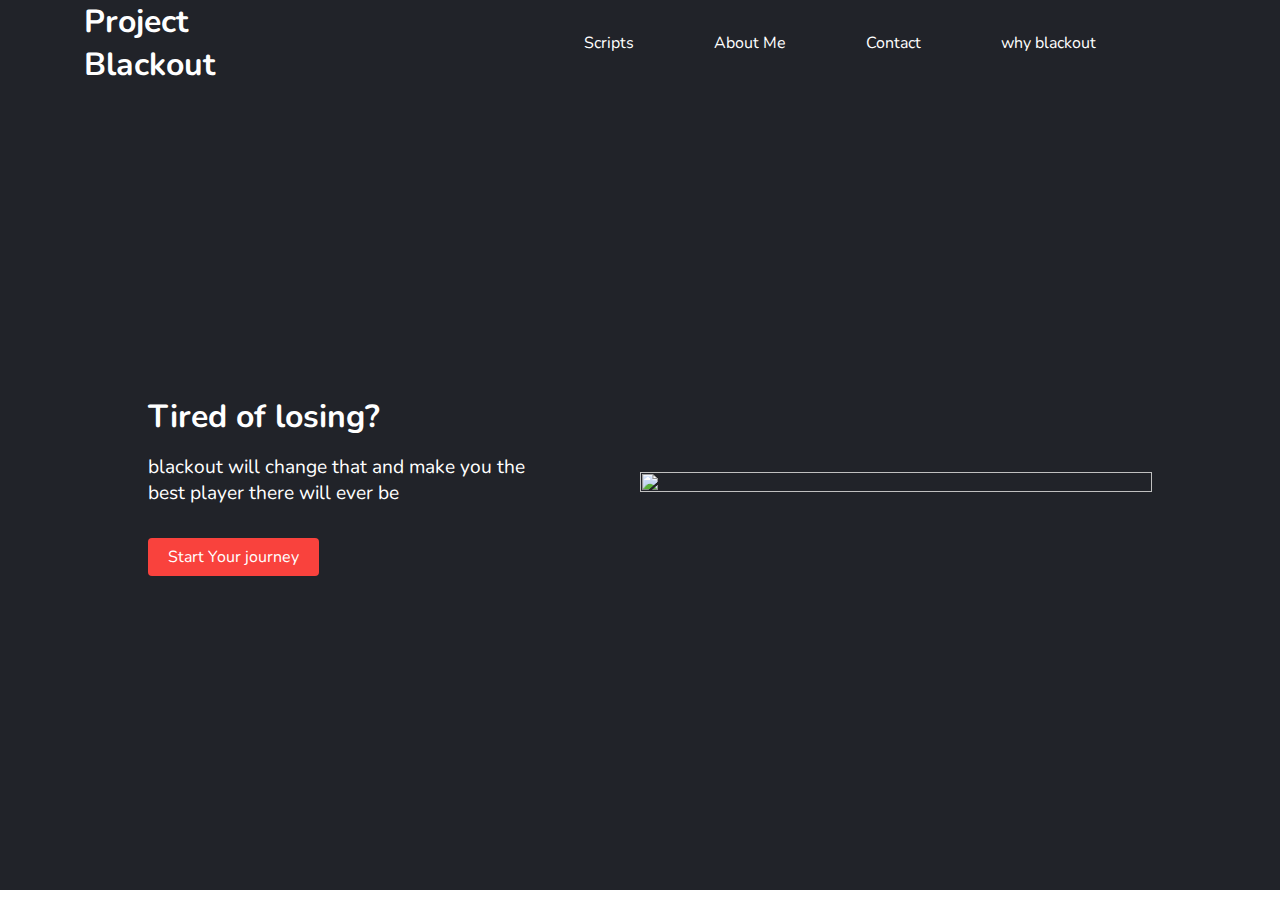
==== index.html @ 8c796987 "Add files via upload" ====
<!DOCTYPE html>
<html lang="en">
<head>
    <meta charset="UTF-8">
    <meta http-equiv="X-UA-Compatible" content="IE=edge">
    <meta name="viewport" content="width=device-width, initial-scale=1.0">
    <link href="https://fonts.googleapis.com/css2?family=Nunito&display=swap"
    rel="stylesheet">
    <link rel="stylesheet" href="style.css">
    <title>main</title>
</head>
<body>
    <div class="nav-container">
        <nav class="navbar">
            <h1 id="navbar-logo">Project Blackout</h1>
            <div class="menu-toggle" id="mobile-menu">
                <span class="bar"></span>
                <span class="bar"></span>
                <span class="bar"></span>
            </div>
            <ul class="nav-menu">
                <li><a href="#" class="nav-links">Scripts</a></li>
                <li><a href="#" class="nav-links">About Me</a></li>
                <li><a href="https://discord.gg/NbUUucBXhq" class="nav-links">Contact</a></li>
                <li><a href="#" class="nav-links">why blackout</a></li>
            </ul>
        </nav>
    </div>

    <div class="main">
        <div class="main-container">
            <div class="main-content">
                <h1>Tired of losing?</h1>
                <p>blackout will change that and make you the best player there will ever be</p>
                <button class="main-btn"><a href="#"></a>Start Your journey</button>
            </div>
            <div class="main-img-container">
                <img src="images/443119.png" alt="" id="main-img">
            </div>
        </div>
    </div>
    <script src="app.js"></script>
</body>
</html>
---- style.css ----
@import url('content.css');

:root {
    --darkgrey: #212329;
    --brightred: #F9423D;
    --white: #fff;
    --lightblue: #337af1;
}

* {
    box-sizing: border-box;
    margin: 0;
    padding: 0;
    font-family: 'Nunito', sans-serif;
}

.nav-container {
    width: 100%;
    background-color: var(--darkgrey);
}

.navbar {
    display: grid;
    grid-template-columns: 0.2fr auto 1fr;
    align-items: center;
    height: 80px;
    width: 90%;
    max-width: 1720px;
    margin: 0 auto;
}

#navbar-logo {
    color: var(--white);
    justify-self: start;
    margin-left: 20px;
}

#navbar-logo {
    cursor: pointer;
}

.nav-menu {
    display: grid;
    grid-template-columns: repeat(5, auto);
    list-style: none;
    text-align: center;
    width: 70%;
    justify-self: end;
}

.nav-links {
    color: var(--white);
    text-decoration: none;

}

.nav-links:hover {
    color: var(--brightred);
    transition: all 0.2s ease-out;
}

.nav-links-btn {
    background-color: var(--darkgrey);
    padding: 6px 16px;
    border-radius: 4px;
}

.nav-links-btn:hover {
    background-color: transparent;
    color: var(--white);
    padding: 5px 15px;
    border-radius: 4px;
    border: solid 1px var(--brightred);
    transition: all 0.3s ease-out;
}

.menu-toggle .bar {
    width: 25px;
    height: 3px;
    margin: 5px auto;
    transition: all 0.3s ease-in-out;
    background: var(--white);
}

@media screen and (max-width: 768px) {
    .nav-container {
        position: relative;
    }

    .nav-menu {
        display: grid;
        grid-template-columns: auto;
        background: var(--brightred);
        margin: 0;
        width: 100%;
        position: absolute;
        top: 80px;
        left: -100%;
        opacity: 0;
        transition: all 0.5s ease;
    }

    #navbar-logo {
        margin-left: 20px;
    }

    .nav-menu.active {
        background: var(--darkgrey);
        left: 0;
        opacity: 1;
        transition: all 0.5s ease;
    }

    .nav-links {
        text-align: center;
        line-height: 60px;
        width: 100%;
        display: table;
    }

    .nav-links:hover {
        background-color: var(--brightred);
        color: var(--white);
        transition: all 0.4s ease-out;
    }

    .navbar {
        width: 100%;
    }

    .nav-links-btn {
        border: none;
        padding: 0;
        border-radius: 0;
        background-color: var(--darkgrey);
        color: var(--white);
        transition: all 0.4s ease-out;
    }

    .nav-links-btn:hover {
        border: none;
        padding: 0;
        border-radius: 0;
        background-color: var(--brightred);
        color: var(--white);
        transition: all 0.4s ease-out;
    }

    #mobile-menu {
        position: absolute;
        top: 20%;
        right: 5%;
        transform: translate(5%, 20%);
    }

    .menu-toggle .bar {
        display: block;
        cursor: pointer;
    }

    .menu-toggle:hover {
        cursor: pointer;

    }

    #mobile-menu.is-active .bar:nth-child(2) {
        opacity: 0;
    }

    #mobile-menu.is-active .bar:nth-child(1) {
        transform: translateY(8px) rotate(45deg);
    }

    #mobile-menu.is-active .bar:nth-child(3) {
        transform: translateY(-8px) rotate(-45deg);
    }
}
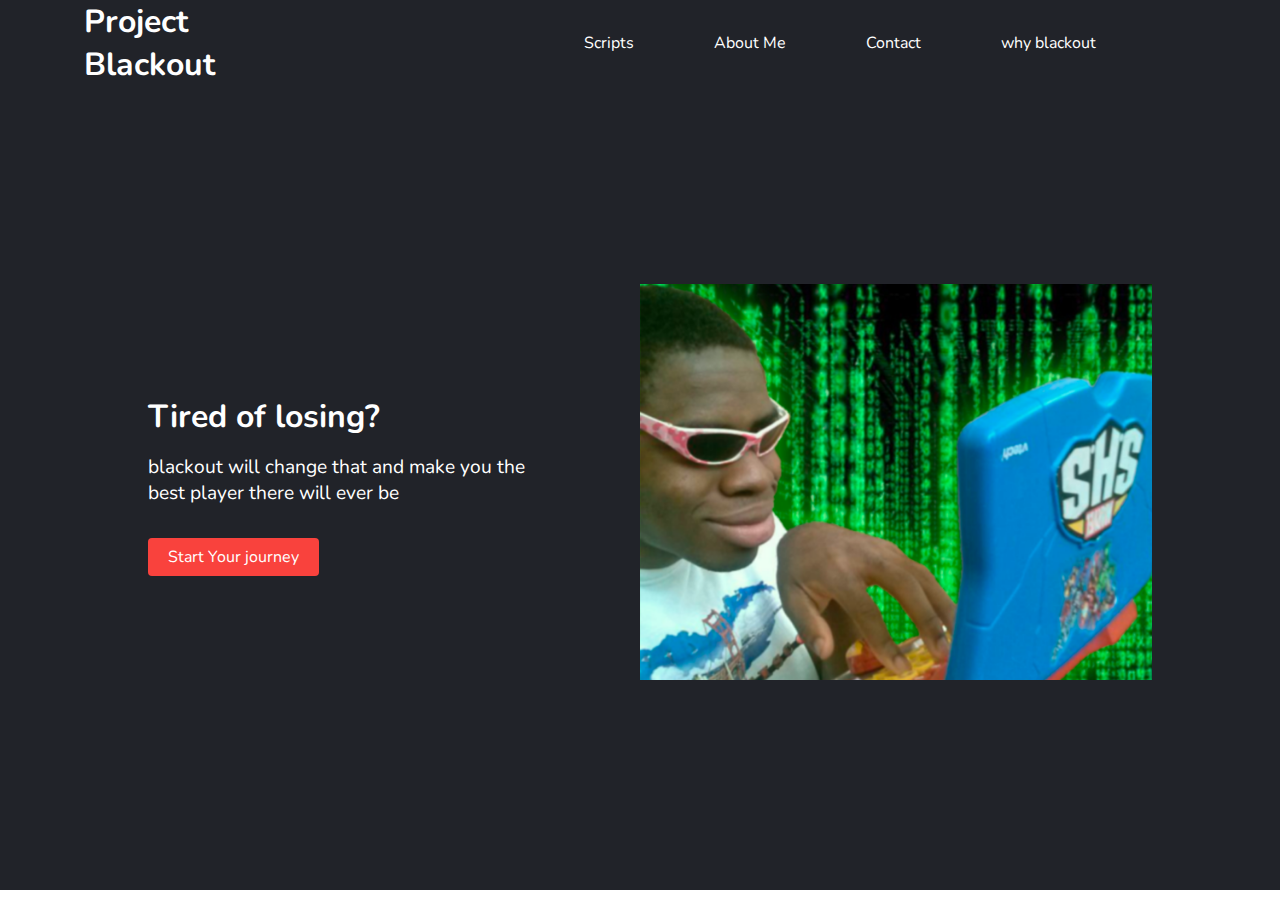
==== commit eb332b47: "Add files via upload" ====
--- a/index.html
+++ b/index.html
@@ -35,7 +35,7 @@
                 <button class="main-btn"><a href="#"></a>Start Your journey</button>
             </div>
             <div class="main-img-container">
-                <img src="images/443119.png" alt="" id="main-img">
+                <img src="./images/443119.png" alt="" id="main-img">
             </div>
         </div>
     </div>
